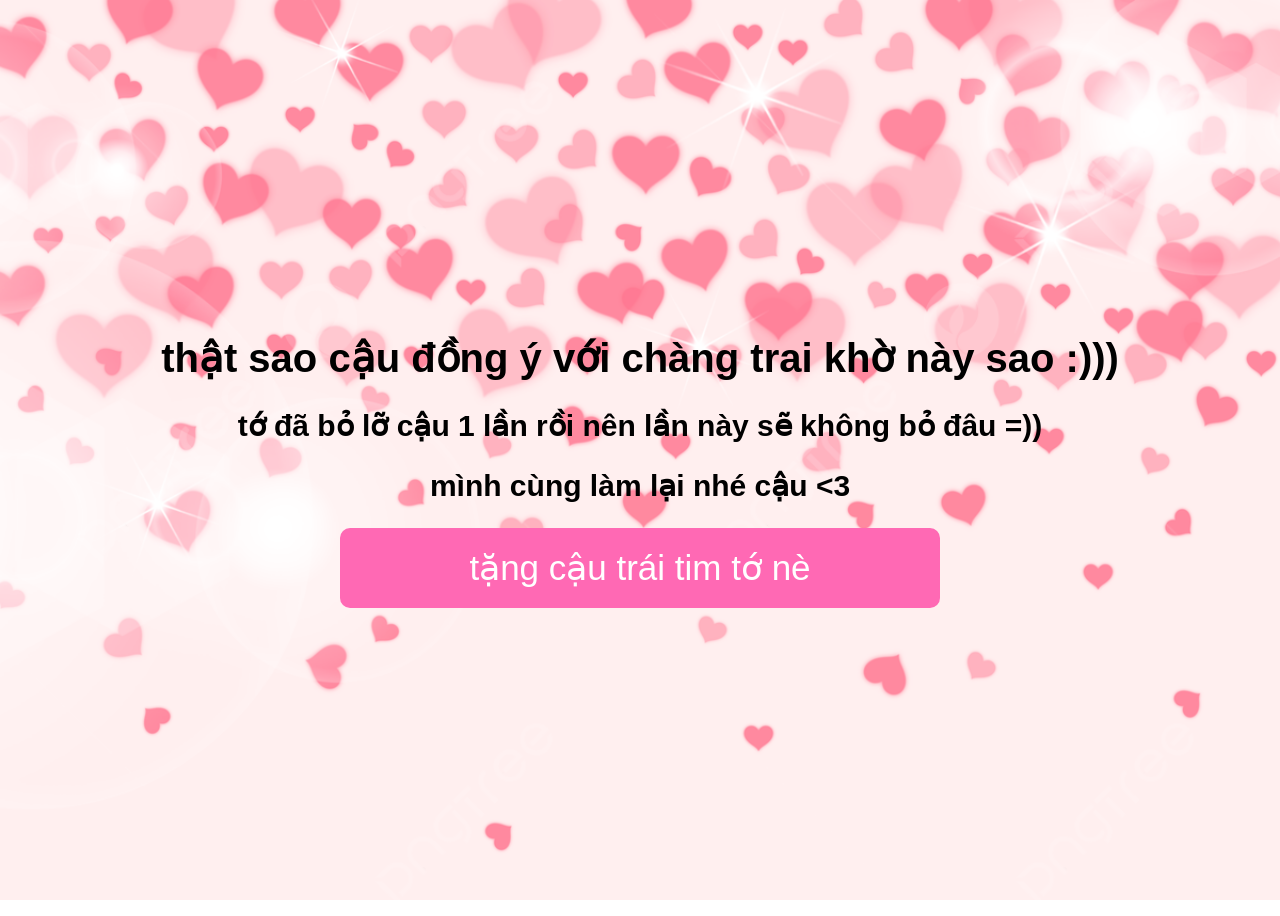
==== loingoy.html @ 49497049 "love" ====
<!DOCTYPE html>
<html lang="en">
<head>
    <meta charset="UTF-8">
    <link rel="stylesheet" href="loingoy.css">
    <title> I LOVE YOU </title>
</head>
<body background="tt.jpg" style=" justify-content: center; align-items: center; display: flex; height: 100vh; background-size: cover; background-attachment: fixed;">
    <div class="wrapper" style="text-align: center; color: black; font-size: 20px; font-family: Arial, sans-serif;">
        <h1> thật sao cậu đồng ý với chàng trai khờ này sao :)))</h1>
        <h2> tớ đã bỏ lỡ cậu 1 lần rồi nên lần này sẽ không bỏ đâu =))</h2>
        
        
        <h2>
           mình cùng làm lại nhé cậu <3
        </h2>
        <button class="traitim" onclick = "window.location.href = 'traitim.html'">tặng cậu trái tim tớ nè</button>
        
    </div>
    
</body>
</html>
---- loingoy.css ----
.wrapper .traitim{
    width: 600px;
    height: 80px;
    background: hotpink;
    border: none;
    outline: none;
    border-radius: 10px;
    color: white;
    font-size: 35px;
    cursor: pointer;
}
.wrapper .traitim:hover{
    background: deeppink;
}
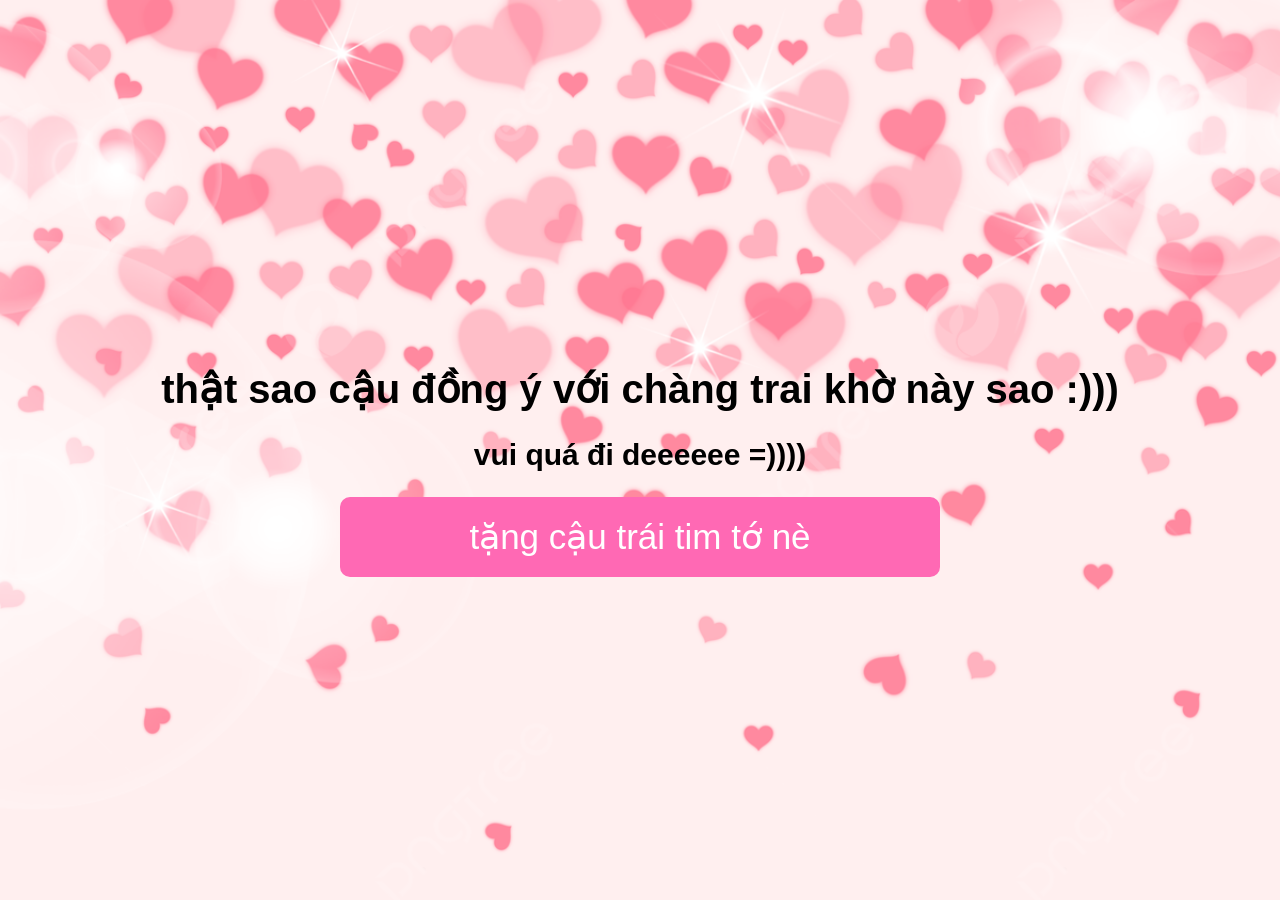
==== commit c6e0192b: "Change text in headings of loingoy.html Updated the second heading text and modified the third headi" ====
--- a/loingoy.html
+++ b/loingoy.html
@@ -8,15 +8,15 @@
 <body background="tt.jpg" style=" justify-content: center; align-items: center; display: flex; height: 100vh; background-size: cover; background-attachment: fixed;">
     <div class="wrapper" style="text-align: center; color: black; font-size: 20px; font-family: Arial, sans-serif;">
         <h1> thật sao cậu đồng ý với chàng trai khờ này sao :)))</h1>
-        <h2> tớ đã bỏ lỡ cậu 1 lần rồi nên lần này sẽ không bỏ đâu =))</h2>
+        
         
         
         <h2>
-           mình cùng làm lại nhé cậu <3
+           vui quá đi deeeeee =))))
         </h2>
         <button class="traitim" onclick = "window.location.href = 'traitim.html'">tặng cậu trái tim tớ nè</button>
         
     </div>
     
 </body>
-</html>+</html>
